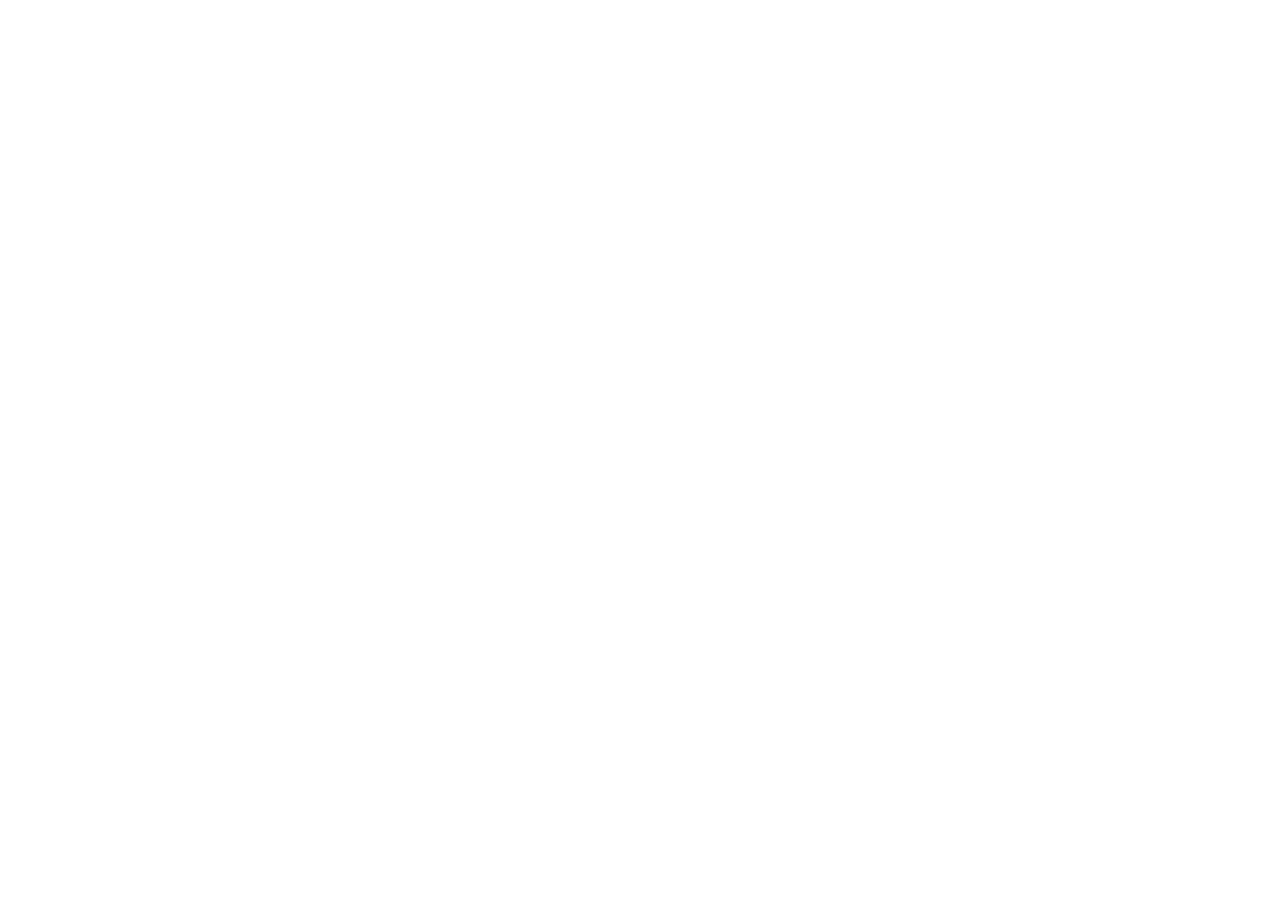
==== map.html @ 95cac973 "Kartta!!" ====
<html>
    <head>
        <meta charset="utf-8">
        <meta name="viewport" content="initial-scale=1,maximum-scale=1,user-scalable=no">
<script src='https://api.mapbox.com/mapbox-gl-js/v2.9.1/mapbox-gl.js'></script>
<link href='https://api.mapbox.com/mapbox-gl-js/v2.9.1/mapbox-gl.css' rel='stylesheet' />
</head>

<body>
<div id='map' style='width: 800px; height: 600px;'></div>
<script>
  mapboxgl.accessToken = 'pk.eyJ1Ijoic3VwZXJrYWlzdSIsImEiOiJjbHRvazh1cTUwZjNlMmpueThkODliNmIxIn0.wn7oRotjKyW1ep01XRJs-g';
  var map = new mapboxgl.Map({
    container: 'map',
    center: [29.05527328693981,66.51890815795613],
    zoom: 15,
    style: 'mapbox://styles/mapbox/streets-v11'
  });

  map.on('load', ()=> {
    map.loadImage(
        'https://docs.mapbox.com/mapbox-gl-js/assets/custom_marker.png',
        (error, image) => {
            if (error) throw error;
            map.addImage('custom-marker', image);
            map.addSource('point', {
            'type': 'geojson',
            'data': {
                'type': 'FeatureCollection',
                'features': [
                {
                    'type': 'Feature',
                    'geometry': {
                    'type': 'Point',
                    'coordinates': [29.05527328693981,66.51890815795613]
                    }
                }
                ]
            }
            });
            map.addLayer({
            'id': 'points',
            'type': 'symbol',
            'source': 'point',
            'layout': {
                'icon-image': 'custom-marker',
                'icon-size': 0.05
            }
            });
        }
    )
  })
</script>
</body>
</html>
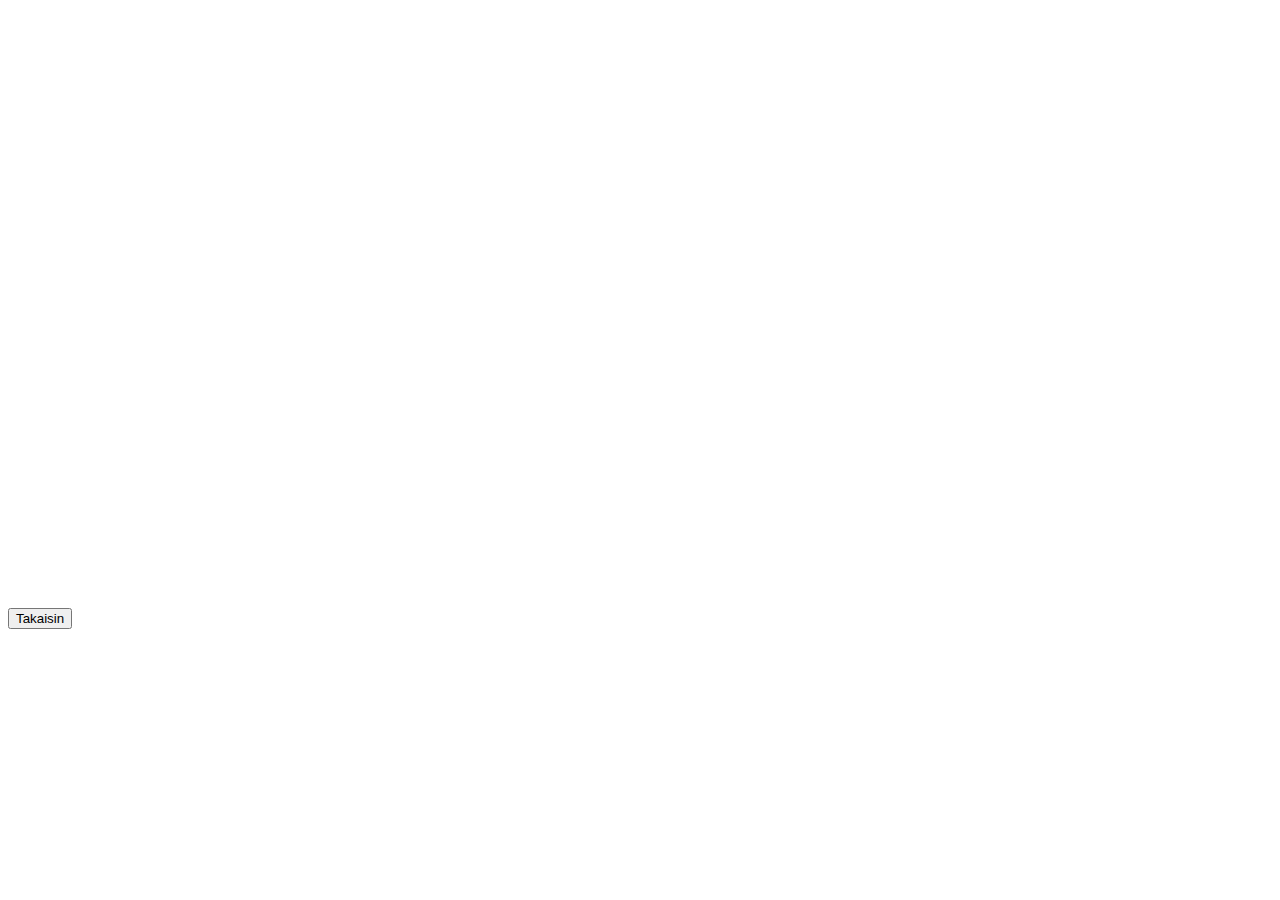
==== commit c610e436: "Takaisin-painike karttaan" ====
--- a/map.html
+++ b/map.html
@@ -8,6 +8,7 @@
 
 <body>
 <div id='map' style='width: 800px; height: 600px;'></div>
+<button onclick="window.location.href = 'index.php';">Takaisin</button>
 <script>
   mapboxgl.accessToken = 'pk.eyJ1Ijoic3VwZXJrYWlzdSIsImEiOiJjbHRvazh1cTUwZjNlMmpueThkODliNmIxIn0.wn7oRotjKyW1ep01XRJs-g';
   var map = new mapboxgl.Map({
@@ -44,7 +45,7 @@
             'source': 'point',
             'layout': {
                 'icon-image': 'custom-marker',
-                'icon-size': 0.05
+                'icon-size': 0.45
             }
             });
         }
